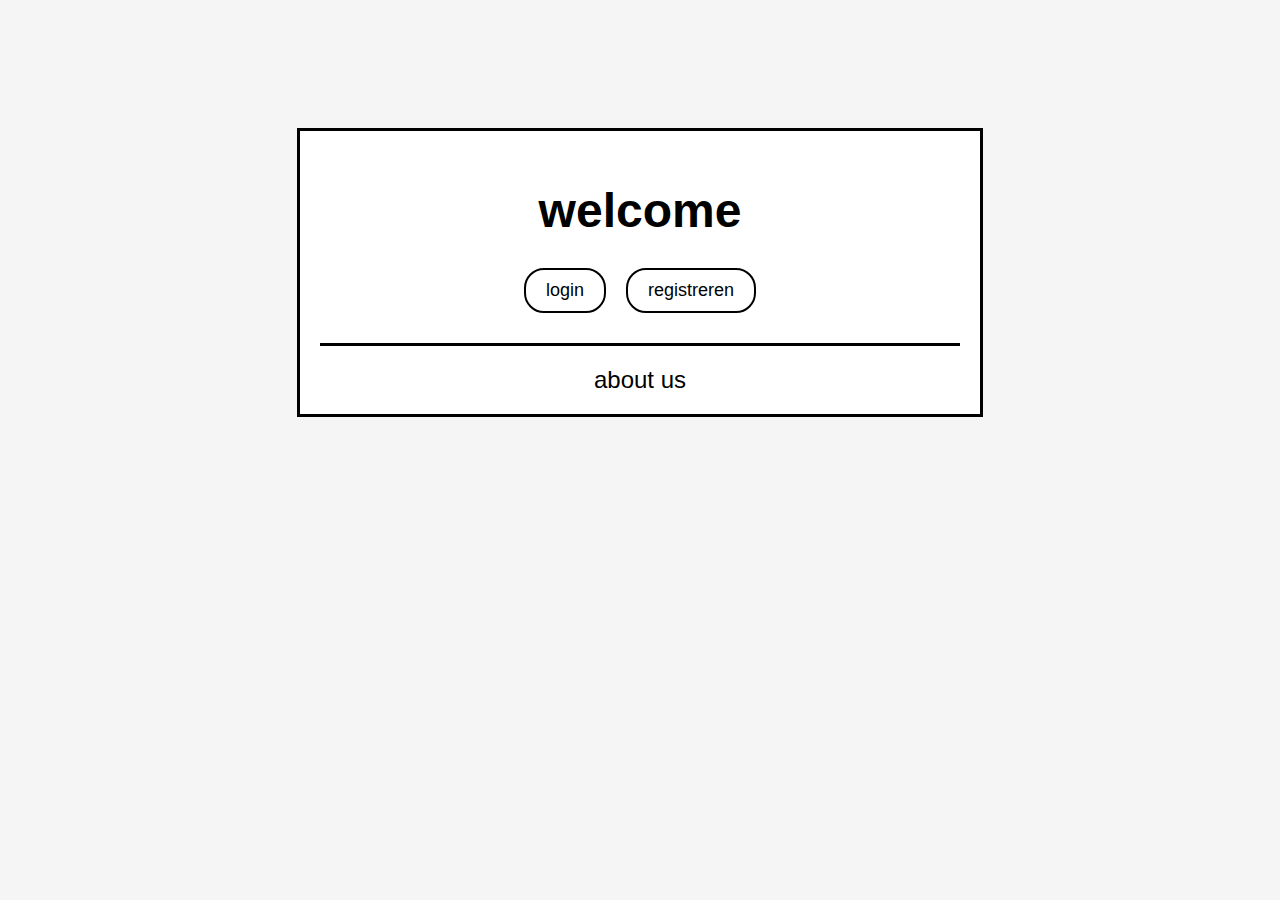
==== index.html @ 6495448d "startpagina" ====
<!-- naamscript    : versiebeheer -->
<!-- omschrijving  : klantenonderhoud systeem -->
<!-- aamontwikelaar: Pim van Buren -->

<html lang="nl">
<head>
    <meta charset="UTF-8">
    <meta name="viewport" content="width=device-width, initial-scale=1.0">
    <title>Welkom Pagina</title>
    <link rel="stylesheet" href="styles.css">
</head>
<body>
    <div class="container">
        <h1>welcome</h1>
        <div class="buttons">
            <button>login</button>
            <button>registreren</button>
        </div>
        <div class="about">about us</div>
    </div>
</body>
</html>
---- styles.css ----
/*  naamscript    : versiebeheer*/
/*  omschrijving  : klantenonderhoud systeem */
/* aamontwikelaar: Pim van Buren*/


body {
    font-family: Arial, sans-serif;
    text-align: center;
    background-color: #F5F5F5;
    margin: 0;
    padding: 0;
}
.container {
    width: 50%;
    margin: 10% auto;
    border: 3px solid black;
    padding: 20px;
    background-color: white;
}
h1 {
    font-size: 48px;
    margin-bottom: 30px;
}
.buttons {
    display: flex;
    justify-content: center;
    gap: 20px;
    margin-bottom: 30px;
}
.buttons button {
    font-size: 18px;
    padding: 10px 20px;
    border: 2px solid black;
    background-color: white;
    cursor: pointer;
    border-radius: 20px;
}
.about {
    border-top: 3px solid black;
    padding-top: 20px;
    font-size: 24px;
}
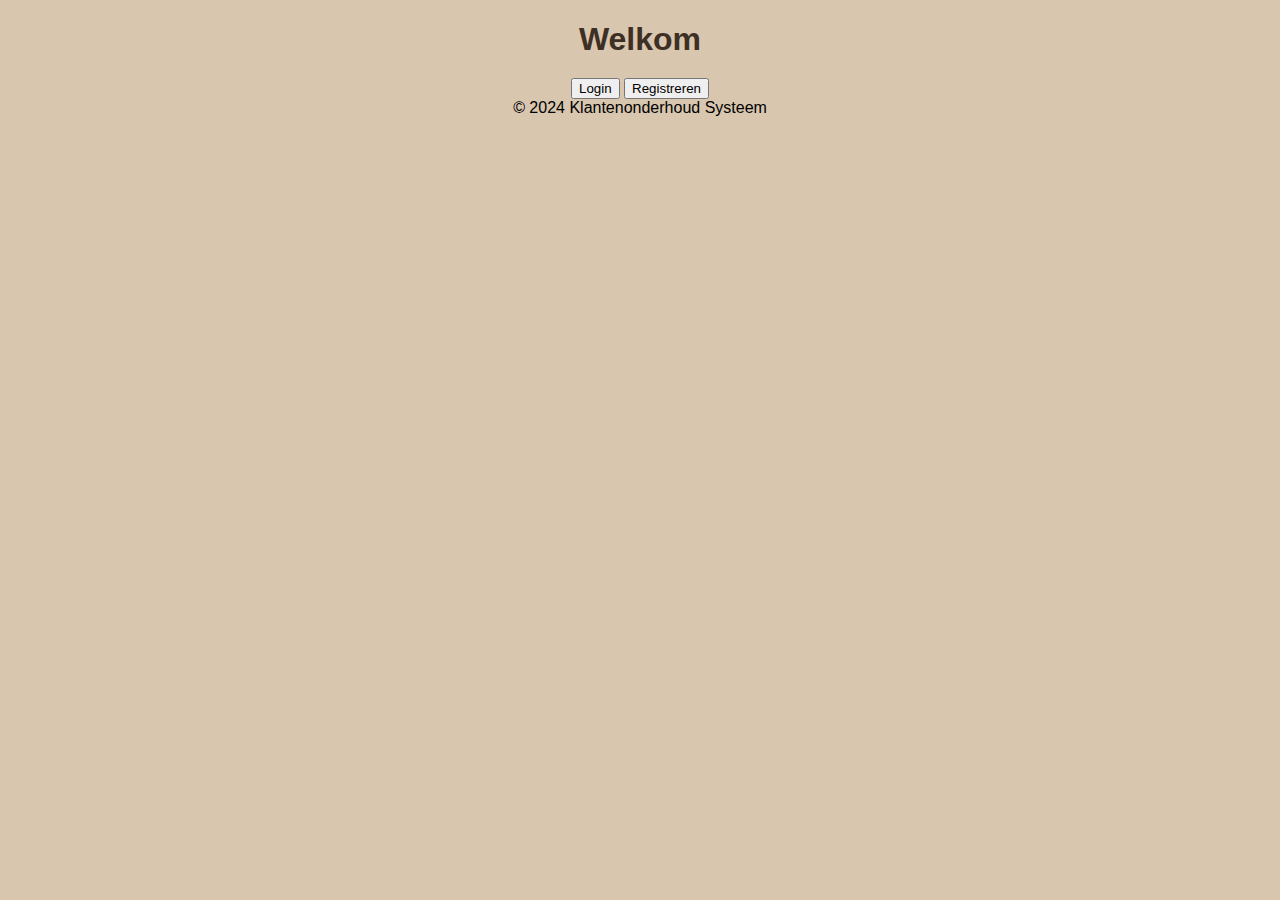
==== commit 76493ef6: "login css" ====
--- a/index.html
+++ b/index.html
@@ -2,6 +2,7 @@
 <!-- omschrijving  : klantenonderhoud systeem -->
 <!-- aamontwikelaar: Pim van Buren -->
 
+<!DOCTYPE html>
 <html lang="nl">
 <head>
     <meta charset="UTF-8">
@@ -10,13 +11,21 @@
     <link rel="stylesheet" href="styles.css">
 </head>
 <body>
-    <div class="container">
-        <h1>welcome</h1>
-        <div class="buttons">
-            <button>login</button>
-            <button>registreren</button>
-        </div>
-        <div class="about">about us</div>
-    </div>
+
+<header>
+    <h1>Welkom</h1>
+</header>
+
+<nav>
+    <button onclick="window.location.href='login.html'">Login</button>
+    <button onclick="window.location.href='registratie.html'">Registreren</button>
+</nav>
+
+<footer>
+    &copy; 2024 Klantenonderhoud Systeem
+</footer>
+
 </body>
 </html>
+
+
--- a/styles.css
+++ b/styles.css
@@ -6,37 +6,46 @@
 body {
     font-family: Arial, sans-serif;
     text-align: center;
-    background-color: #F5F5F5;
+    background-color: #D8C6AF;
     margin: 0;
     padding: 0;
 }
 .container {
-    width: 50%;
-    margin: 10% auto;
-    border: 3px solid black;
+    width: 40%;
+    margin: 5% auto;
+    border: none;
     padding: 20px;
-    background-color: white;
+    background-color: #B49B87;
+    border-radius: 10px;
+    box-shadow: 0px 4px 6px rgba(0, 0, 0, 0.2);
 }
 h1 {
-    font-size: 48px;
-    margin-bottom: 30px;
+    font-size: 32px;
+    margin-bottom: 20px;
+    color: #3D2F23;
 }
 .buttons {
     display: flex;
     justify-content: center;
-    gap: 20px;
-    margin-bottom: 30px;
+    gap: 15px;
+    margin-bottom: 20px;
 }
 .buttons button {
-    font-size: 18px;
-    padding: 10px 20px;
-    border: 2px solid black;
-    background-color: white;
+    font-size: 16px;
+    padding: 10px 15px;
+    border: none;
+    background-color: #9D8972;
     cursor: pointer;
-    border-radius: 20px;
+    border-radius: 15px;
+    color: white;
+    font-weight: bold;
+}
+.buttons button:hover {
+    background-color: #8B7762;
 }
 .about {
-    border-top: 3px solid black;
-    padding-top: 20px;
-    font-size: 24px;
+    border-top: 2px solid #9D8972;
+    padding-top: 15px;
+    font-size: 18px;
+    color: #3D2F23;
 }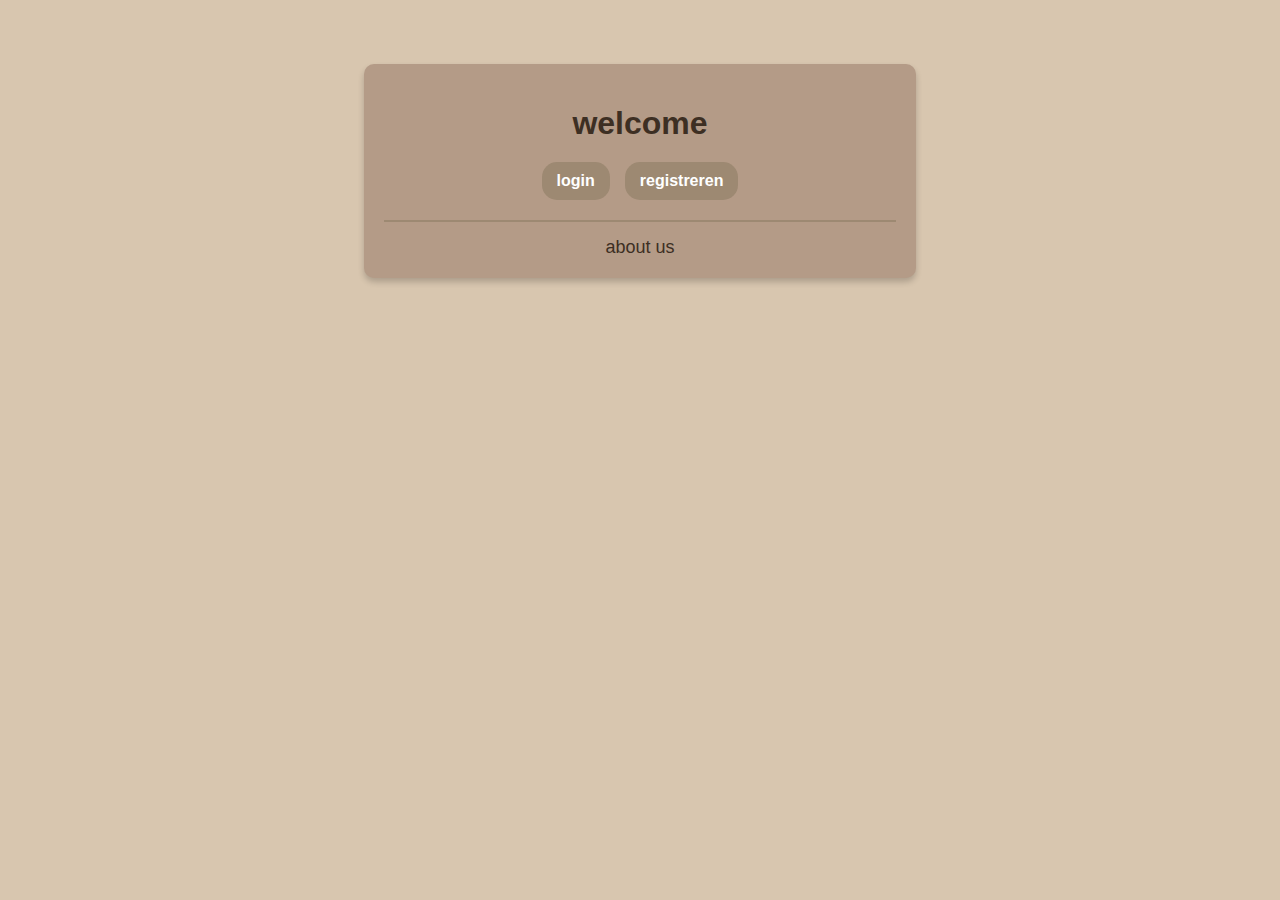
==== commit 6d9b9da7: "index html fix" ====
--- a/index.html
+++ b/index.html
@@ -2,7 +2,6 @@
 <!-- omschrijving  : klantenonderhoud systeem -->
 <!-- aamontwikelaar: Pim van Buren -->
 
-<!DOCTYPE html>
 <html lang="nl">
 <head>
     <meta charset="UTF-8">
@@ -11,20 +10,14 @@
     <link rel="stylesheet" href="styles.css">
 </head>
 <body>
-
-<header>
-    <h1>Welkom</h1>
-</header>
-
-<nav>
-    <button onclick="window.location.href='login.html'">Login</button>
-    <button onclick="window.location.href='registratie.html'">Registreren</button>
-</nav>
-
-<footer>
-    &copy; 2024 Klantenonderhoud Systeem
-</footer>
-
+    <div class="container">
+        <h1>welcome</h1>
+        <div class="buttons">
+            <a href="login.html"><button>login</button></a>
+            <a href="registratie.html"><button>registreren</button></a>
+        </div>
+        <div class="about">about us</div>
+    </div>
 </body>
 </html>
 
